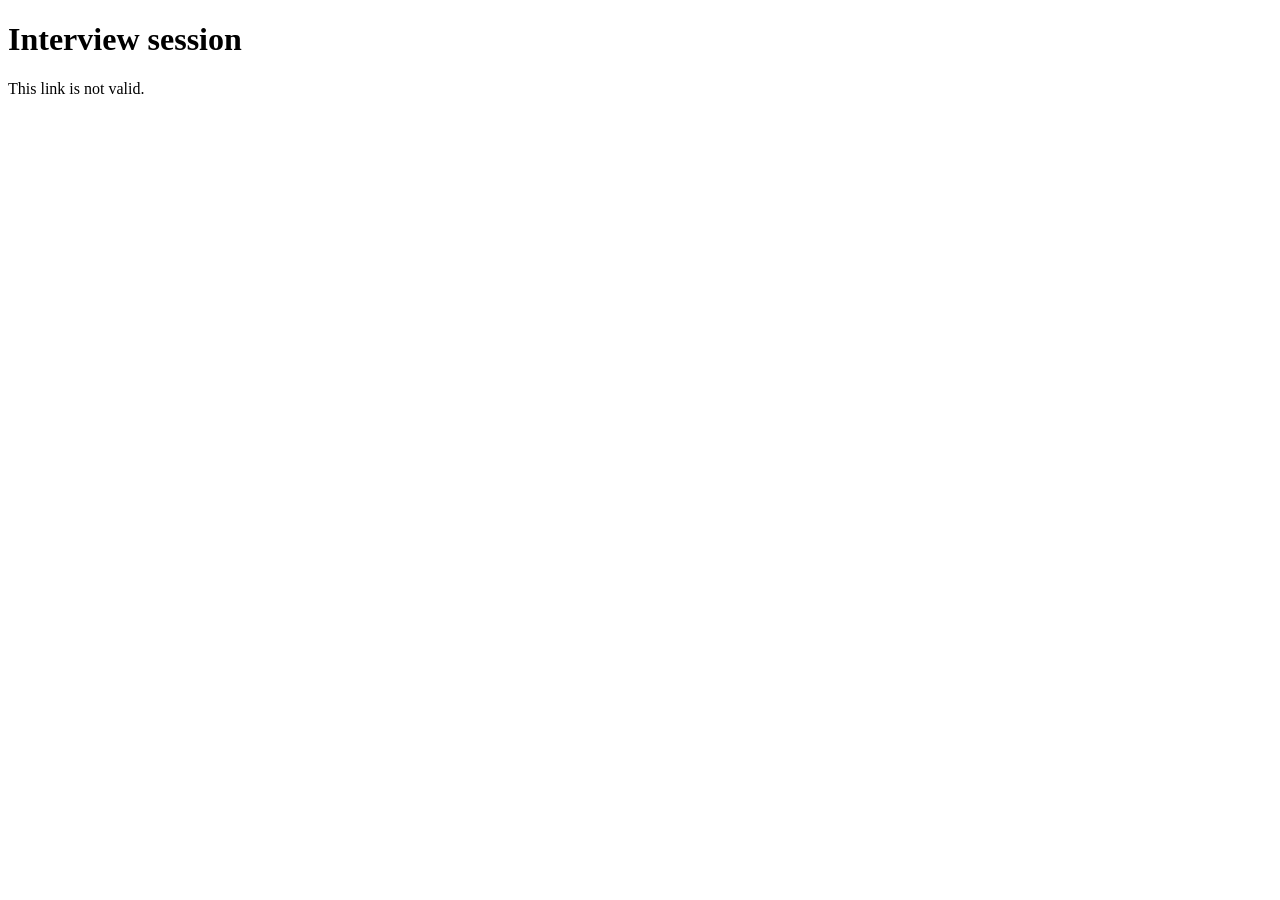
==== web/static/candidate.html @ 96dc1228 "WP1, WP2, WP3, WP4, WP5 and WP7a: interview platform end to end Adds the assessment half of the prod" ====
<!doctype html><html lang="en"><head>
<meta charset="utf-8"><meta name="viewport" content="width=device-width,initial-scale=1">
<title>Interview session</title><link rel="stylesheet" href="/static/app.css"></head><body>
<div class="wrap">
  <h1 id="title">Interview session</h1>
  <p class="sub" id="sub">Loading…</p>

  <div id="gate" hidden></div>

  <section id="consent" hidden>
    <h2>Before we begin</h2>
    <div class="notice-box" id="notice"></div>
    <div class="card" style="margin-top:16px">
      <p><strong>You can stop at any time</strong>, and ask us to delete everything
         we hold about you. You do not need to give a reason.</p>
      <label><input type="checkbox" id="agree"> I have read the notice and agree
        to what it describes.</label>
      <div class="row" style="margin-top:14px">
        <button id="giveConsent" disabled>Agree and continue</button>
        <span id="cErr" class="err"></span>
      </div>
    </div>
  </section>

  <section id="live" hidden>
    <h2>You are connected</h2>
    <div class="note"><p><strong>Your interviewer can see and hear you</strong>,
      the same as any video call. Nothing is recorded or stored on your device.</p></div>
    <video id="preview" autoplay muted playsinline></video>
    <div class="row" style="margin-top:14px">
      <button id="join">Join the interview</button>
      <button id="leave" class="danger" disabled>Leave</button>
      <span id="status" class="hint"></span>
    </div>
    <p class="hint" id="net"></p>
  </section>
</div>
<script>
const $ = s => document.querySelector(s);
const SID = location.pathname.split("/")[2];
const T = new URLSearchParams(location.search).get("t");
const WS = location.protocol === "https:" ? "wss" : "ws";
let state = null, stream = null, vws = null, aws = null;
let frameTimer = null, audioRec = null, audioLoop = null;
const cv = document.createElement("canvas");

async function load() {
  const r = await fetch(`/api/sessions/${SID}/candidate?t=${encodeURIComponent(T)}`);
  if (!r.ok) { $("#sub").textContent = "This link is not valid."; return; }
  state = await r.json();
  $("#title").textContent = state.role || "Interview session";
  $("#sub").textContent = `Session ${state.session_id}`;

  if (!state.signals_enabled) {
    $("#gate").hidden = false;
    $("#gate").innerHTML = `<div class="note warn">
      <p><strong>Camera measurement is switched off for this session.</strong></p>
      <p>${state.signals_reason}</p>
      <p>Your interview goes ahead exactly as normal — the interviewer asks the
      same questions and rates your answers the same way.</p></div>`;
    return;
  }
  $("#notice").textContent = state.notice_markdown || "(notice unavailable)";
  $("#consent").hidden = state.consent_given;
  $("#live").hidden = !state.consent_given;
  if (state.consent_given) initMedia();
}

$("#agree").onchange = e => { $("#giveConsent").disabled = !e.target.checked; };

$("#giveConsent").onclick = async () => {
  const r = await fetch(`/api/sessions/${SID}/consent`, {method:"POST",
    headers:{"content-type":"application/json"},
    body: JSON.stringify({t: T, agreed: true, signals: state.signals})});
  const d = await r.json();
  if (!r.ok) { $("#cErr").textContent = d.detail || "could not record consent"; return; }
  $("#consent").hidden = true; $("#live").hidden = false; initMedia();
};

async function initMedia() {
  try {
    stream = await navigator.mediaDevices.getUserMedia({
      video: {width:{ideal:1280}, height:{ideal:720}, frameRate:{ideal:30}},
      // AGC, echo cancellation and noise suppression all rewrite the audio.
      // Left on, the voice measures would describe the browser's processing
      // rather than the speaker.
      audio: {echoCancellation:false, noiseSuppression:false, autoGainControl:false}
    });
    $("#preview").srcObject = stream;
    $("#status").textContent = "Camera and microphone ready.";
  } catch (e) {
    $("#status").textContent = "Could not access camera or microphone: " + e.message;
  }
}

$("#join").onclick = () => {
  const v = $("#preview");
  vws = new WebSocket(`${WS}://${location.host}/ws/candidate/${SID}?t=${encodeURIComponent(T)}`);
  vws.onopen = () => {
    frameTimer = setInterval(() => {
      if (vws.readyState !== 1 || !v.videoWidth) return;
      const w = 640, h = Math.round(v.videoHeight * (640 / v.videoWidth));
      cv.width = w; cv.height = h;
      cv.getContext("2d").drawImage(v, 0, 0, w, h);
      cv.toBlob(b => b && vws.readyState === 1 &&
        b.arrayBuffer().then(a => vws.send(a)), "image/jpeg", 0.7);
    }, 1000 / 12);
    $("#status").innerHTML = '<span class="rec-dot live"></span>Connected.';
  };
  vws.onmessage = e => { try { const d = JSON.parse(e.data);
    if (d.error) $("#status").textContent = d.error + ": " + (d.reason || "");
  } catch (_) {} };
  vws.onclose = () => clearInterval(frameTimer);

  startAudio();
  $("#join").disabled = true; $("#leave").disabled = false;
};

// Each audio chunk is a COMPLETE webm file. MediaRecorder writes headers only
// on the first blob of a recording, so later blobs of one session cannot be
// decoded alone -- restarting per chunk costs a few ms at each boundary and
// gives the server something it can always transcribe.
function startAudio() {
  aws = new WebSocket(`${WS}://${location.host}/ws/audio/${SID}?t=${encodeURIComponent(T)}`);
  const track = stream.getAudioTracks();
  if (!track.length) return;
  const only = new MediaStream(track);
  const mime = ["audio/webm;codecs=opus","audio/webm"]
    .find(m => MediaRecorder.isTypeSupported(m));
  const cycle = () => {
    if (!aws || aws.readyState !== 1) return;
    const parts = [];
    audioRec = new MediaRecorder(only, {mimeType: mime});
    audioRec.ondataavailable = e => e.data.size && parts.push(e.data);
    audioRec.onstop = () => {
      const blob = new Blob(parts, {type: mime});
      if (blob.size > 2000 && aws.readyState === 1)
        blob.arrayBuffer().then(a => aws.send(a));
    };
    audioRec.start();
    setTimeout(() => audioRec.state !== "inactive" && audioRec.stop(), 6000);
  };
  aws.onopen = () => { cycle(); audioLoop = setInterval(cycle, 6200); };
  aws.onclose = () => clearInterval(audioLoop);
}

$("#leave").onclick = () => {
  clearInterval(frameTimer); clearInterval(audioLoop);
  try { audioRec && audioRec.state !== "inactive" && audioRec.stop(); } catch (_) {}
  vws && vws.close(); aws && aws.close();
  stream.getTracks().forEach(t => t.stop());
  $("#leave").disabled = true;
  $("#status").textContent = "Disconnected. You can close this page.";
};

setInterval(async () => {
  if (!state) return;
  const t0 = performance.now();
  try {
    await fetch(`/api/sessions/${SID}/telemetry`, {method:"POST",
      headers:{"content-type":"application/json"},
      body: JSON.stringify({client_ms: Date.now(), role:"candidate", rtt_ms: null})});
    const rtt = performance.now() - t0;
    const r = await fetch(`/api/sessions/${SID}/telemetry`, {method:"POST",
      headers:{"content-type":"application/json"},
      body: JSON.stringify({client_ms: Date.now(), role:"candidate", rtt_ms: rtt})});
    const d = await r.json();
    if (d.jitter_ms != null) $("#net").textContent =
      `connection: ${Math.round(rtt)} ms round trip, ${d.jitter_ms} ms jitter`;
  } catch (e) {}
}, 5000);

load();
</script></body></html>
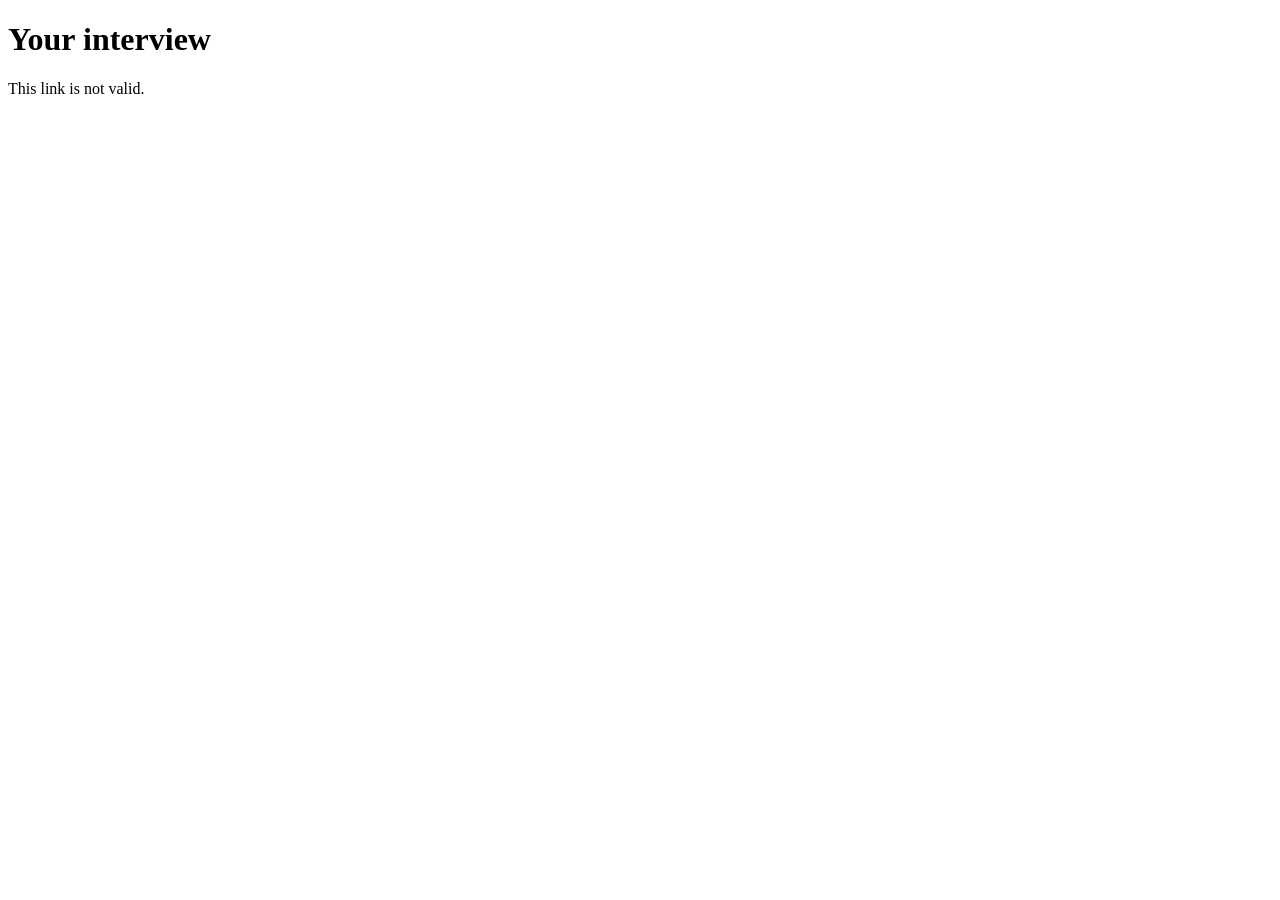
==== commit a7be44e4: "WP5 UI: gaming-style interviewer HUD, candidate call interface, scheduling, speaker-attributed trans" ====
--- a/web/static/candidate.html
+++ b/web/static/candidate.html
@@ -1,69 +1,218 @@
 <!doctype html><html lang="en"><head>
 <meta charset="utf-8"><meta name="viewport" content="width=device-width,initial-scale=1">
-<title>Interview session</title><link rel="stylesheet" href="/static/app.css"></head><body>
-<div class="wrap">
-  <h1 id="title">Interview session</h1>
-  <p class="sub" id="sub">Loading…</p>
+<title>Your interview</title>
+<link rel="stylesheet" href="/static/candidate.css"></head><body class="cand">
+<div class="shell" id="shell">
+
+  <div class="hello">
+    <p class="org" id="org" hidden></p>
+    <h1 id="greeting">Your interview</h1>
+    <p class="role" id="role">Loading…</p>
+  </div>
 
   <div id="gate" hidden></div>
 
+  <!-- waiting for the window to open -------------------------------- -->
+  <section id="waiting" hidden>
+    <div class="panel countdown">
+      <p class="when-label">Your interview is scheduled for</p>
+      <p class="when" id="whenText">—</p>
+      <p class="until" id="untilText"></p>
+      <p class="until-note" id="untilNote">You can join from
+        <span id="opensText"></span>. This page will let you in
+        automatically — you can leave it open.</p>
+    </div>
+    <div class="panel">
+      <h2>While you wait</h2>
+      <p>Here is the notice describing what happens in the session, so you can
+         read it in your own time rather than under pressure at the start.</p>
+      <div class="notice-scroll" id="noticeEarly"></div>
+    </div>
+  </section>
+
+  <!-- window closed --------------------------------------------------- -->
+  <section id="closed" hidden>
+    <div class="banner">
+      <p><strong>This interview link has expired.</strong></p>
+      <p id="closedWhen"></p>
+      <p>Please contact whoever arranged the interview and they can send you a
+         new one.</p>
+    </div>
+  </section>
+
+  <!-- consent ------------------------------------------------------- -->
   <section id="consent" hidden>
-    <h2>Before we begin</h2>
-    <div class="notice-box" id="notice"></div>
-    <div class="card" style="margin-top:16px">
-      <p><strong>You can stop at any time</strong>, and ask us to delete everything
-         we hold about you. You do not need to give a reason.</p>
-      <label><input type="checkbox" id="agree"> I have read the notice and agree
-        to what it describes.</label>
-      <div class="row" style="margin-top:14px">
-        <button id="giveConsent" disabled>Agree and continue</button>
-        <span id="cErr" class="err"></span>
-      </div>
-    </div>
-  </section>
-
-  <section id="live" hidden>
-    <h2>You are connected</h2>
-    <div class="note"><p><strong>Your interviewer can see and hear you</strong>,
-      the same as any video call. Nothing is recorded or stored on your device.</p></div>
-    <video id="preview" autoplay muted playsinline></video>
-    <div class="row" style="margin-top:14px">
-      <button id="join">Join the interview</button>
-      <button id="leave" class="danger" disabled>Leave</button>
-      <span id="status" class="hint"></span>
-    </div>
-    <p class="hint" id="net"></p>
+    <div class="panel">
+      <h2>Before we begin</h2>
+      <p>Please read this. It explains what happens during the session and what
+         we do afterwards. Take as long as you need.</p>
+      <div class="notice-scroll" id="notice"></div>
+
+      <div class="rights">
+        <div class="right"><b>Stop any time</b><span>Leave the call whenever you
+          want. No reason needed.</span></div>
+        <div class="right"><b>Your camera, your control</b><span>Mute or turn off
+          your camera at any point.</span></div>
+        <div class="right"><b>Ask us to delete it</b><span>We erase everything we
+          hold about you on request.</span></div>
+      </div>
+
+      <label class="agree">
+        <input type="checkbox" id="agree">
+        <span>I have read the notice and agree to what it describes.</span>
+      </label>
+      <div style="margin-top:16px">
+        <button class="btn" id="giveConsent" disabled>Agree and continue</button>
+        <span class="msg bad" id="cErr" style="display:inline;margin-left:10px"></span>
+      </div>
+    </div>
+  </section>
+
+  <!-- lobby --------------------------------------------------------- -->
+  <section id="lobby" hidden>
+    <div class="panel">
+      <h2>Check your camera and microphone</h2>
+      <p>This is what your interviewer will see. Adjust your lighting or seating
+         now if you would like to.</p>
+
+      <div class="stage" id="lobbyStage">
+        <video id="lobbyVideo" autoplay muted playsinline></video>
+        <div class="camoff">Camera is off</div>
+      </div>
+
+      <div class="devices">
+        <div>
+          <label for="camSel">Camera</label>
+          <select id="camSel"></select>
+        </div>
+        <div>
+          <label for="micSel">Microphone</label>
+          <select id="micSel"></select>
+          <div class="meter"><i id="meter"></i></div>
+          <p class="meter-label" id="meterLabel">Say something to test your microphone.</p>
+        </div>
+      </div>
+
+      <div style="margin-top:22px;text-align:center">
+        <button class="btn" id="join">Join the interview</button>
+      </div>
+      <p class="msg" id="lobbyMsg"></p>
+    </div>
+  </section>
+
+  <!-- in call ------------------------------------------------------- -->
+  <section id="call" hidden>
+    <div class="stage" id="callStage">
+      <video id="callVideo" autoplay muted playsinline></video>
+      <div class="camoff">Your camera is off</div>
+      <div class="stage-top">
+        <span class="chip live" id="liveChip"><span class="dot"></span>
+          <span id="liveTxt">Your interviewer can see you</span></span>
+        <span class="chip timer" id="timer">00:00</span>
+      </div>
+    </div>
+
+    <div class="controls">
+      <button class="ctl" id="micBtn" aria-pressed="false">
+        <span class="glyph"><svg viewBox="0 0 24 24"><path d="M12 15a3 3 0 0 0 3-3V6a3 3 0 0 0-6 0v6a3 3 0 0 0 3 3zm5-3a5 5 0 0 1-10 0H5a7 7 0 0 0 6 6.92V22h2v-3.08A7 7 0 0 0 19 12z"/></svg></span>
+        <span id="micLabel">Mute</span>
+      </button>
+      <button class="ctl" id="camBtn" aria-pressed="false">
+        <span class="glyph"><svg viewBox="0 0 24 24"><path d="M17 10.5V7a1 1 0 0 0-1-1H4a1 1 0 0 0-1 1v10a1 1 0 0 0 1 1h12a1 1 0 0 0 1-1v-3.5l4 4v-11z"/></svg></span>
+        <span id="camLabel">Camera off</span>
+      </button>
+      <button class="ctl leave" id="leave">
+        <span class="glyph"><svg viewBox="0 0 24 24"><path d="M12 9c-1.6 0-3.15.25-4.6.7v3.1c0 .39-.23.74-.56.9-.98.49-1.87 1.12-2.66 1.85a.996.996 0 0 1-1.4-.01L.29 13.08a.99.99 0 0 1 0-1.4C3.34 8.78 7.46 7 12 7s8.66 1.78 11.71 4.68a.99.99 0 0 1 0 1.4l-2.49 2.46a.996.996 0 0 1-1.4.01 11.5 11.5 0 0 0-2.67-1.85.998.998 0 0 1-.56-.9v-3.1C15.15 9.25 13.6 9 12 9z"/></svg></span>
+        <span>Leave</span>
+      </button>
+    </div>
+    <p class="msg" id="status"></p>
+  </section>
+
+  <!-- ended --------------------------------------------------------- -->
+  <section id="ended" hidden>
+    <div class="banner ok">
+      <p><strong>You have left the interview.</strong></p>
+      <p>Thank you for your time. You can close this page.</p>
+    </div>
   </section>
 </div>
+
 <script>
 const $ = s => document.querySelector(s);
 const SID = location.pathname.split("/")[2];
 const T = new URLSearchParams(location.search).get("t");
 const WS = location.protocol === "https:" ? "wss" : "ws";
+
 let state = null, stream = null, vws = null, aws = null;
-let frameTimer = null, audioRec = null, audioLoop = null;
+let frameTimer = null, audioRec = null, audioLoop = null, tick = null;
+let meterCtx = null, meterRaf = null, started = 0;
 const cv = document.createElement("canvas");
 
+// ---- load ------------------------------------------------------------
 async function load() {
   const r = await fetch(`/api/sessions/${SID}/candidate?t=${encodeURIComponent(T)}`);
-  if (!r.ok) { $("#sub").textContent = "This link is not valid."; return; }
+  if (!r.ok) { $("#role").textContent = "This link is not valid."; return; }
   state = await r.json();
-  $("#title").textContent = state.role || "Interview session";
-  $("#sub").textContent = `Session ${state.session_id}`;
+
+  if (state.organisation) { $("#org").textContent = state.organisation; $("#org").hidden = false; }
+  $("#greeting").textContent = state.candidate_name
+    ? `Hello, ${state.candidate_name}` : "Your interview";
+  $("#role").textContent = state.role
+    ? `You are interviewing for ${state.role}.` : "";
+
+  // The schedule gate. Enforced on the server for consent, upload and both
+  // sockets -- this is only the part the candidate sees.
+  const sch = state.schedule || {};
+  if (sch.state === "too_early") { showWaiting(sch); return; }
+  if (sch.state === "ended") {
+    $("#closed").hidden = false;
+    $("#closedWhen").textContent = sch.scheduled_at
+      ? "It was scheduled for " + fmt(sch.scheduled_at) + "." : "";
+    return;
+  }
 
   if (!state.signals_enabled) {
     $("#gate").hidden = false;
-    $("#gate").innerHTML = `<div class="note warn">
+    $("#gate").innerHTML = `<div class="banner">
       <p><strong>Camera measurement is switched off for this session.</strong></p>
       <p>${state.signals_reason}</p>
-      <p>Your interview goes ahead exactly as normal — the interviewer asks the
-      same questions and rates your answers the same way.</p></div>`;
+      <p>Your interview goes ahead exactly as normal. Your interviewer will ask
+      the same questions and assess your answers the same way.</p></div>`;
     return;
   }
   $("#notice").textContent = state.notice_markdown || "(notice unavailable)";
-  $("#consent").hidden = state.consent_given;
-  $("#live").hidden = !state.consent_given;
-  if (state.consent_given) initMedia();
+  if (state.consent_given) { $("#lobby").hidden = false; initMedia(); }
+  else $("#consent").hidden = false;
+}
+
+const fmt = iso => new Date(iso).toLocaleString(undefined,
+  {dateStyle: "full", timeStyle: "short"});
+
+function showWaiting(sch) {
+  $("#waiting").hidden = false;
+  $("#whenText").textContent = fmt(sch.scheduled_at);
+  $("#opensText").textContent = new Date(sch.opens_at)
+    .toLocaleTimeString(undefined, {hour: "2-digit", minute: "2-digit"});
+  $("#noticeEarly").textContent = state.notice_markdown || "";
+
+  // Counts down against the SERVER's clock, offset once at load. A countdown
+  // driven by the device clock would let a candidate join early simply by
+  // being wrong about the time.
+  const skew = new Date(sch.server_now).getTime() - Date.now();
+  const opens = new Date(sch.opens_at).getTime();
+  const tickDown = () => {
+    let s = Math.round((opens - (Date.now() + skew)) / 1000);
+    if (s <= 0) { location.reload(); return; }
+    const d = Math.floor(s / 86400); s -= d * 86400;
+    const h = Math.floor(s / 3600);  s -= h * 3600;
+    const m = Math.floor(s / 60),  ss = s % 60;
+    const p = n => String(n).padStart(2, "0");
+    $("#untilText").textContent = d
+      ? `Opens in ${d} day${d > 1 ? "s" : ""}, ${h} hours`
+      : `Opens in ${p(h)}:${p(m)}:${p(ss)}`;
+  };
+  tickDown(); setInterval(tickDown, 1000);
 }
 
 $("#agree").onchange = e => { $("#giveConsent").disabled = !e.target.checked; };
@@ -73,62 +222,122 @@
     headers:{"content-type":"application/json"},
     body: JSON.stringify({t: T, agreed: true, signals: state.signals})});
   const d = await r.json();
-  if (!r.ok) { $("#cErr").textContent = d.detail || "could not record consent"; return; }
-  $("#consent").hidden = true; $("#live").hidden = false; initMedia();
+  if (!r.ok) { $("#cErr").textContent = d.detail || "Could not record consent."; return; }
+  $("#consent").hidden = true; $("#lobby").hidden = false; initMedia();
 };
 
-async function initMedia() {
+// ---- media -----------------------------------------------------------
+async function initMedia(camId, micId) {
   try {
+    if (stream) stream.getTracks().forEach(t => t.stop());
     stream = await navigator.mediaDevices.getUserMedia({
-      video: {width:{ideal:1280}, height:{ideal:720}, frameRate:{ideal:30}},
-      // AGC, echo cancellation and noise suppression all rewrite the audio.
+      video: {deviceId: camId ? {exact: camId} : undefined,
+              width:{ideal:1280}, height:{ideal:720}, frameRate:{ideal:30}},
+      // Echo cancellation, noise suppression and AGC all rewrite the audio.
       // Left on, the voice measures would describe the browser's processing
-      // rather than the speaker.
-      audio: {echoCancellation:false, noiseSuppression:false, autoGainControl:false}
+      // rather than the person speaking.
+      audio: {deviceId: micId ? {exact: micId} : undefined,
+              echoCancellation:false, noiseSuppression:false, autoGainControl:false}
     });
-    $("#preview").srcObject = stream;
-    $("#status").textContent = "Camera and microphone ready.";
+    $("#lobbyVideo").srcObject = stream;
+    $("#callVideo").srcObject = stream;
+    await listDevices();
+    startMeter();
+    $("#lobbyMsg").textContent = "";
   } catch (e) {
-    $("#status").textContent = "Could not access camera or microphone: " + e.message;
+    $("#lobbyMsg").className = "msg bad";
+    $("#lobbyMsg").textContent =
+      "We could not reach your camera or microphone. Check your browser's " +
+      "permissions and try again. (" + e.name + ")";
   }
 }
 
+async function listDevices() {
+  const devs = await navigator.mediaDevices.enumerateDevices();
+  const fill = (sel, kind, current) => {
+    const el = $(sel);
+    el.innerHTML = devs.filter(d => d.kind === kind).map((d, i) =>
+      `<option value="${d.deviceId}"${d.deviceId === current ? " selected" : ""}>
+        ${d.label || kind + " " + (i + 1)}</option>`).join("");
+  };
+  const v = stream.getVideoTracks()[0], a = stream.getAudioTracks()[0];
+  fill("#camSel", "videoinput", v && v.getSettings().deviceId);
+  fill("#micSel", "audioinput", a && a.getSettings().deviceId);
+}
+$("#camSel").onchange = () => initMedia($("#camSel").value, $("#micSel").value);
+$("#micSel").onchange = () => initMedia($("#camSel").value, $("#micSel").value);
+
+// A level meter, so nobody discovers a dead microphone twenty minutes in.
+function startMeter() {
+  try {
+    if (meterCtx) meterCtx.close();
+    meterCtx = new AudioContext();
+    const src = meterCtx.createMediaStreamSource(stream);
+    const an = meterCtx.createAnalyser();
+    an.fftSize = 512; src.connect(an);
+    const buf = new Uint8Array(an.frequencyBinCount);
+    let peak = 0;
+    const draw = () => {
+      an.getByteTimeDomainData(buf);
+      let m = 0;
+      for (const x of buf) m = Math.max(m, Math.abs(x - 128) / 128);
+      peak = Math.max(peak * 0.92, m);
+      $("#meter").style.width = Math.min(100, peak * 180).toFixed(0) + "%";
+      if (peak > 0.04) $("#meterLabel").textContent = "Microphone is picking you up.";
+      meterRaf = requestAnimationFrame(draw);
+    };
+    draw();
+  } catch (e) {}
+}
+
+// ---- join ------------------------------------------------------------
 $("#join").onclick = () => {
-  const v = $("#preview");
+  $("#lobby").hidden = true; $("#call").hidden = false;
+  $("#shell").classList.add("wide");
+  cancelAnimationFrame(meterRaf); if (meterCtx) meterCtx.close(), meterCtx = null;
+  started = Date.now();
+  tick = setInterval(() => {
+    const s = Math.floor((Date.now() - started) / 1000);
+    $("#timer").textContent =
+      `${String(Math.floor(s/60)).padStart(2,"0")}:${String(s%60).padStart(2,"0")}`;
+  }, 1000);
+  connectVideo(); connectAudio();
+};
+
+function connectVideo() {
+  const v = $("#callVideo");
   vws = new WebSocket(`${WS}://${location.host}/ws/candidate/${SID}?t=${encodeURIComponent(T)}`);
   vws.onopen = () => {
     frameTimer = setInterval(() => {
-      if (vws.readyState !== 1 || !v.videoWidth) return;
+      const cam = stream.getVideoTracks()[0];
+      if (vws.readyState !== 1 || !v.videoWidth || !cam || !cam.enabled) return;
       const w = 640, h = Math.round(v.videoHeight * (640 / v.videoWidth));
       cv.width = w; cv.height = h;
+      // Drawn unmirrored: the mirror is a CSS transform for the candidate's
+      // comfort and must not reach the measurement.
       cv.getContext("2d").drawImage(v, 0, 0, w, h);
       cv.toBlob(b => b && vws.readyState === 1 &&
         b.arrayBuffer().then(a => vws.send(a)), "image/jpeg", 0.7);
     }, 1000 / 12);
-    $("#status").innerHTML = '<span class="rec-dot live"></span>Connected.';
   };
   vws.onmessage = e => { try { const d = JSON.parse(e.data);
-    if (d.error) $("#status").textContent = d.error + ": " + (d.reason || "");
-  } catch (_) {} };
+    if (d.error) setStatus(d.error + ": " + (d.reason || ""), true); } catch (_) {} };
   vws.onclose = () => clearInterval(frameTimer);
-
-  startAudio();
-  $("#join").disabled = true; $("#leave").disabled = false;
-};
-
-// Each audio chunk is a COMPLETE webm file. MediaRecorder writes headers only
-// on the first blob of a recording, so later blobs of one session cannot be
-// decoded alone -- restarting per chunk costs a few ms at each boundary and
-// gives the server something it can always transcribe.
-function startAudio() {
-  aws = new WebSocket(`${WS}://${location.host}/ws/audio/${SID}?t=${encodeURIComponent(T)}`);
-  const track = stream.getAudioTracks();
-  if (!track.length) return;
-  const only = new MediaStream(track);
+}
+
+// Each chunk is a COMPLETE webm file. MediaRecorder writes headers only on the
+// first blob of a recording, so restarting per chunk is what makes every chunk
+// independently decodable by the transcriber.
+function connectAudio() {
+  const tracks = stream.getAudioTracks();
+  if (!tracks.length) return;
+  aws = new WebSocket(`${WS}://${location.host}/ws/audio/${SID}` +
+    `?t=${encodeURIComponent(T)}&role=candidate`);
+  const only = new MediaStream(tracks);
   const mime = ["audio/webm;codecs=opus","audio/webm"]
     .find(m => MediaRecorder.isTypeSupported(m));
   const cycle = () => {
-    if (!aws || aws.readyState !== 1) return;
+    if (!aws || aws.readyState !== 1 || !tracks[0].enabled) return;
     const parts = [];
     audioRec = new MediaRecorder(only, {mimeType: mime});
     audioRec.ondataavailable = e => e.data.size && parts.push(e.data);
@@ -144,29 +353,53 @@
   aws.onclose = () => clearInterval(audioLoop);
 }
 
+// ---- controls --------------------------------------------------------
+$("#micBtn").onclick = () => {
+  const a = stream.getAudioTracks()[0]; if (!a) return;
+  a.enabled = !a.enabled;
+  $("#micBtn").setAttribute("aria-pressed", String(!a.enabled));
+  $("#micLabel").textContent = a.enabled ? "Mute" : "Unmute";
+  setStatus(a.enabled ? "" : "Your microphone is muted.");
+};
+
+$("#camBtn").onclick = () => {
+  const v = stream.getVideoTracks()[0]; if (!v) return;
+  v.enabled = !v.enabled;
+  $("#camBtn").setAttribute("aria-pressed", String(!v.enabled));
+  $("#camLabel").textContent = v.enabled ? "Camera off" : "Camera on";
+  $("#callStage").classList.toggle("off", !v.enabled);
+  // Frames stop when the camera is off, and the live chip says so rather than
+  // leaving the candidate to guess whether they are still visible.
+  $("#liveChip").classList.toggle("live", v.enabled);
+  $("#liveTxt").textContent = v.enabled
+    ? "Your interviewer can see you" : "Your interviewer cannot see you";
+};
+
 $("#leave").onclick = () => {
-  clearInterval(frameTimer); clearInterval(audioLoop);
+  clearInterval(frameTimer); clearInterval(audioLoop); clearInterval(tick);
   try { audioRec && audioRec.state !== "inactive" && audioRec.stop(); } catch (_) {}
   vws && vws.close(); aws && aws.close();
-  stream.getTracks().forEach(t => t.stop());
-  $("#leave").disabled = true;
-  $("#status").textContent = "Disconnected. You can close this page.";
+  stream && stream.getTracks().forEach(t => t.stop());
+  $("#call").hidden = true; $("#ended").hidden = false;
+  $("#shell").classList.remove("wide");
 };
 
+function setStatus(msg, bad) {
+  $("#status").textContent = msg || "";
+  $("#status").className = "msg" + (bad ? " bad" : "");
+}
+
 setInterval(async () => {
-  if (!state) return;
+  if (!state || !started) return;
   const t0 = performance.now();
   try {
     await fetch(`/api/sessions/${SID}/telemetry`, {method:"POST",
       headers:{"content-type":"application/json"},
-      body: JSON.stringify({client_ms: Date.now(), role:"candidate", rtt_ms: null})});
+      body: JSON.stringify({client_ms: Date.now(), role:"candidate", rtt_ms:null})});
     const rtt = performance.now() - t0;
-    const r = await fetch(`/api/sessions/${SID}/telemetry`, {method:"POST",
+    await fetch(`/api/sessions/${SID}/telemetry`, {method:"POST",
       headers:{"content-type":"application/json"},
       body: JSON.stringify({client_ms: Date.now(), role:"candidate", rtt_ms: rtt})});
-    const d = await r.json();
-    if (d.jitter_ms != null) $("#net").textContent =
-      `connection: ${Math.round(rtt)} ms round trip, ${d.jitter_ms} ms jitter`;
   } catch (e) {}
 }, 5000);
 
